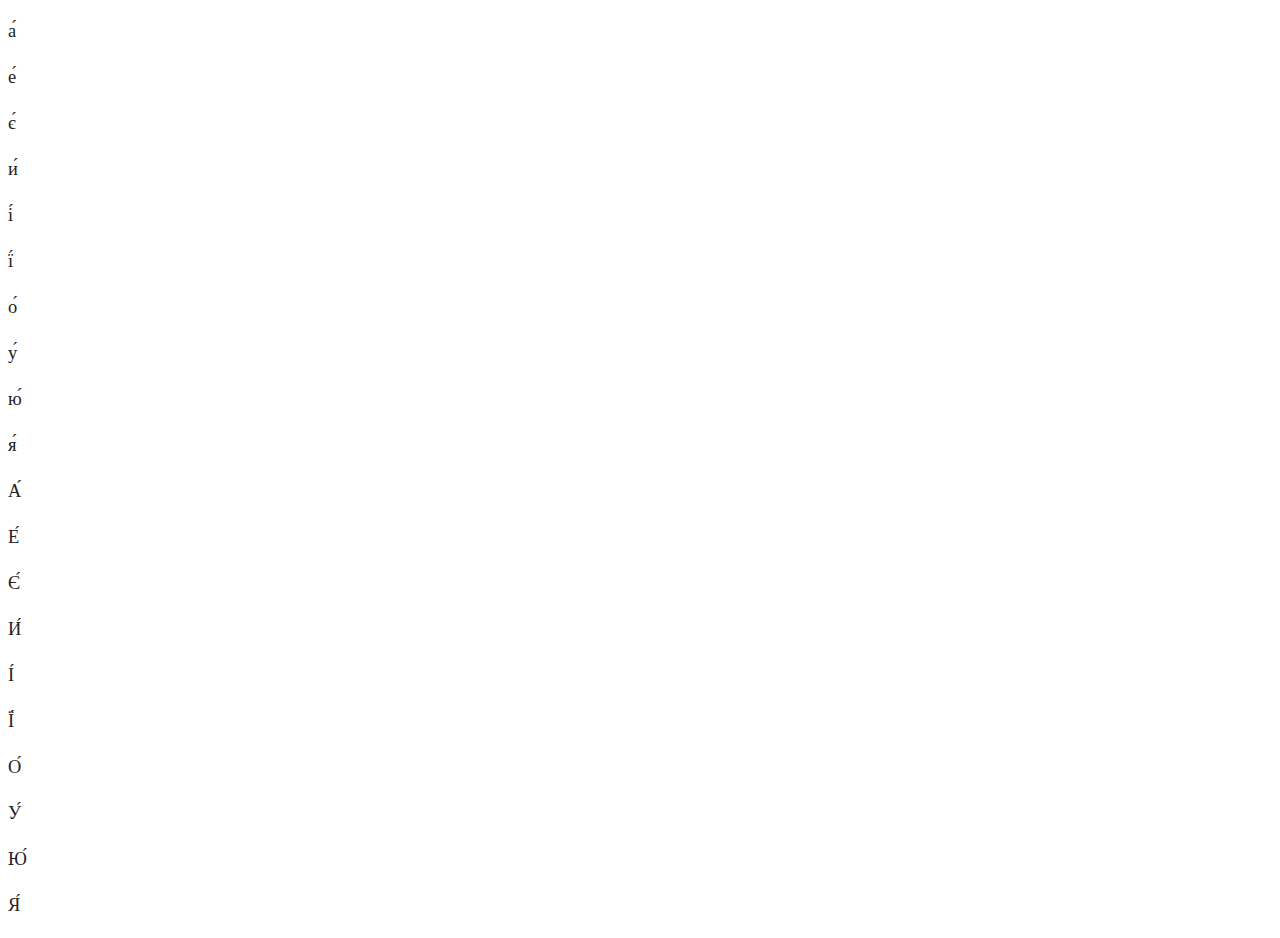
==== accent/index.html @ 4ee5d1db "Add better font for accent" ====
<!DOCTYPE html PUBLIC "-//W3C//DTD XHTML 1.1//EN" "xhtml11.dtd">
<html>
<head>
    <meta http-equiv="content-type" content="text/html; charset=utf-8" />
    <title>pray.in.ua</title>
    <link rel="stylesheet" href="/css/main.css">

	<style>
		body {
			font-family: Georgia, Times, "Times New Roman", serif;
		}
	</style>
</head>
<body>

<p>а́</p>
<p>е́</p>
<p>є́</p>
<p>и́</p>
<p>і́</p>
<p>ї́</p>
<p>о́</p>
<p>у́</p>
<p>ю́</p>
<p>я́</p>

<p>А́</p>
<p>Е́</p>
<p>Є́</p>
<p>И́</p>
<p>І́</p>
<p>Ї́</p>
<p>О́</p>
<p>У́</p>
<p>Ю́</p>
<p>Я́</p>

</body>
</html>
---- css/main.css ----
/*
@font-face {
	font-family: azbuka;
	src: url(/fonts/Azbuka01.ttf);
}

body {
	color: #324851;
	font-family: azbuka, Georgia, serif;
	font-size: 167%;
}
*/

body {
	color: #222;
	font-family: "PT Serif", Georgia, Times, "Times New Roman", serif;
	font-size: 1.15em;
	line-height: 1.5em;
}
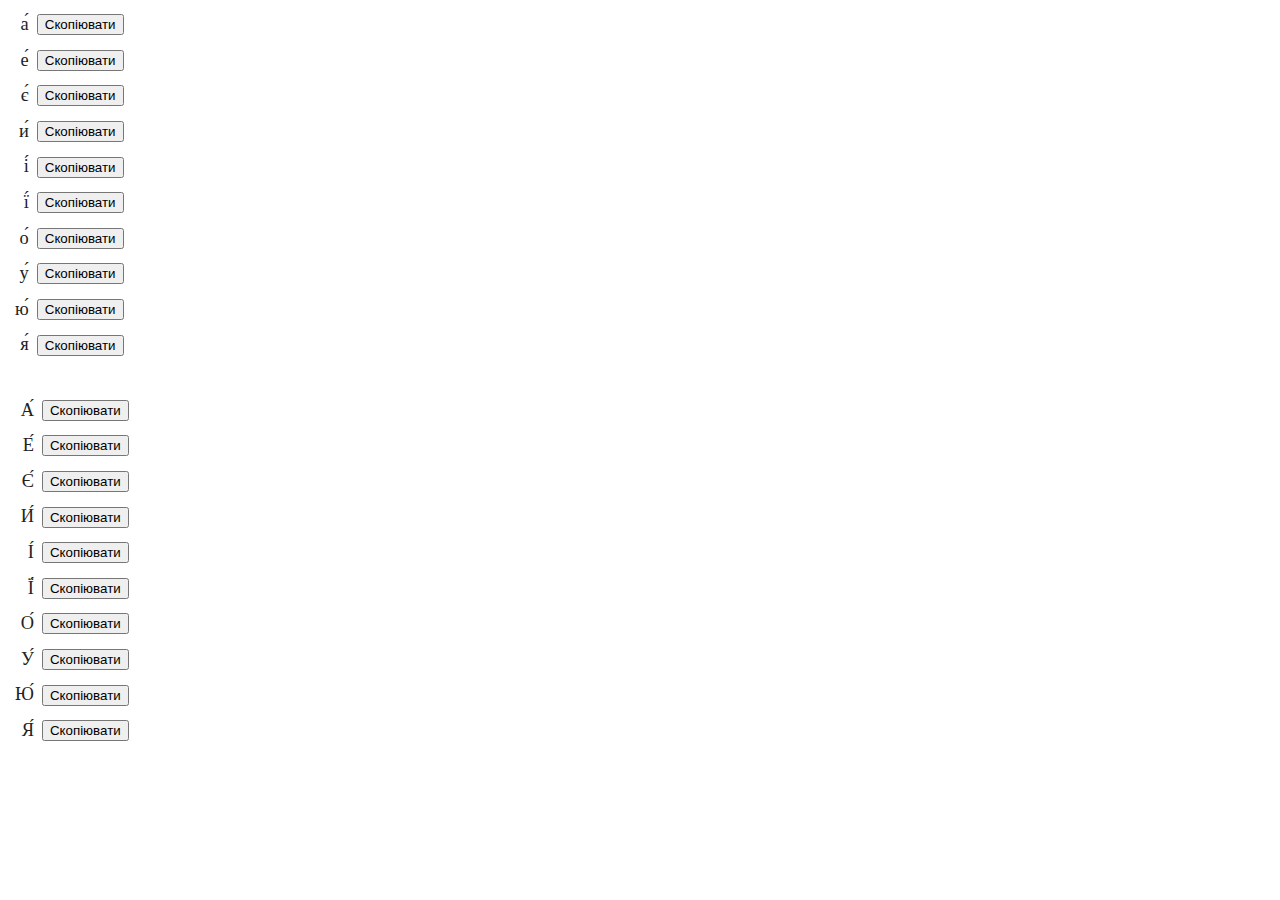
==== commit ad29f0d7: "Remove styling for accents, reduce timeout" ====
--- a/accent/index.html
+++ b/accent/index.html
@@ -8,32 +8,93 @@
 	<style>
 		body {
 			font-family: Georgia, Times, "Times New Roman", serif;
+			font-size: 1.15em;
+		}
+		td {
+			padding-left: 5px;
+			padding-bottom: 5px;
+		}
+		span {
+			height: auto;
+			position: relative;
+			float: right;
+			vertical-align: "middle";
+			text-align: "right";
+		}
+		button {
+			float: left;
+			vertical-align: "middle";
 		}
 	</style>
 </head>
 <body>
 
-<p>а́</p>
-<p>е́</p>
-<p>є́</p>
-<p>и́</p>
-<p>і́</p>
-<p>ї́</p>
-<p>о́</p>
-<p>у́</p>
-<p>ю́</p>
-<p>я́</p>
+<table>
+<tr><td><span>а́</span></td><td><button></button></td></tr>
+<tr><td><span>е́</span></td><td><button></button></td></tr>
+<tr><td><span>є́</span></td><td><button></button></td></tr>
+<tr><td><span>и́</span></td><td><button></button></td></tr>
+<tr><td><span>і́</span></td><td><button></button></td></tr>
+<tr><td><span>ї́</span></td><td><button></button></td></tr>
+<tr><td><span>о́</span></td><td><button></button></td></tr>
+<tr><td><span>у́</span></td><td><button></button></td></tr>
+<tr><td><span>ю́</span></td><td><button></button></td></tr>
+<tr><td><span>я́</span></td><td><button></button></td></tr>
+</table>
+<br>
+<table>
+<tr><td><span>А́</span></td><td><button></button></td></tr>
+<tr><td><span>Е́</span></td><td><button></button></td></tr>
+<tr><td><span>Є́</span></td><td><button></button></td></tr>
+<tr><td><span>И́</span></td><td><button></button></td></tr>
+<tr><td><span>І́</span></td><td><button></button></td></tr>
+<tr><td><span>Ї́</span></td><td><button></button></td></tr>
+<tr><td><span>О́</span></td><td><button></button></td></tr>
+<tr><td><span>У́</span></td><td><button></button></td></tr>
+<tr><td><span>Ю́</span></td><td><button></button></td></tr>
+<tr><td><span>Я́</span></td><td><button></button></td></tr>
+</table>
 
-<p>А́</p>
-<p>Е́</p>
-<p>Є́</p>
-<p>И́</p>
-<p>І́</p>
-<p>Ї́</p>
-<p>О́</p>
-<p>У́</p>
-<p>Ю́</p>
-<p>Я́</p>
+<script>
+	let action_text = 'Скопіювати';
+	let result_text = 'Скопійовано!';
 
+	document.querySelectorAll('tr').forEach(function(tr) {
+		let curr_span = null;
+		let curr_button = null;
+		tr.querySelectorAll('span').forEach(function(span) {
+			curr_span = span;
+		});
+		tr.querySelectorAll('button').forEach(function(button) {
+			button.innerHTML = action_text;
+			curr_button = button;
+		});
+		if ( curr_span && curr_button ) {
+			listen(curr_span, curr_button, action_text, result_text);
+		}
+	});
+
+	function listen (span, button, action_text, result_text) {
+		button.addEventListener('click', function(event) {
+			window.getSelection().removeAllRanges();
+			var range = document.createRange();
+			range.selectNode(span);
+			window.getSelection().addRange(range);
+			try {
+				var ok = document.execCommand('copy');
+				var msg = ok ? 'ok' : 'failed';
+				console.log('Copy command was ' + msg);
+				this.innerHTML = result_text;
+				setTimeout(function(){
+					button.innerHTML = action_text;
+					window.getSelection().removeRange(range);
+				}, 1000);
+			} catch(err) {
+				console.log('Oops, unable to copy');
+			}
+			window.getSelection().removeRange(range);
+		});
+	}
+</script>
 </body>
 </html>
